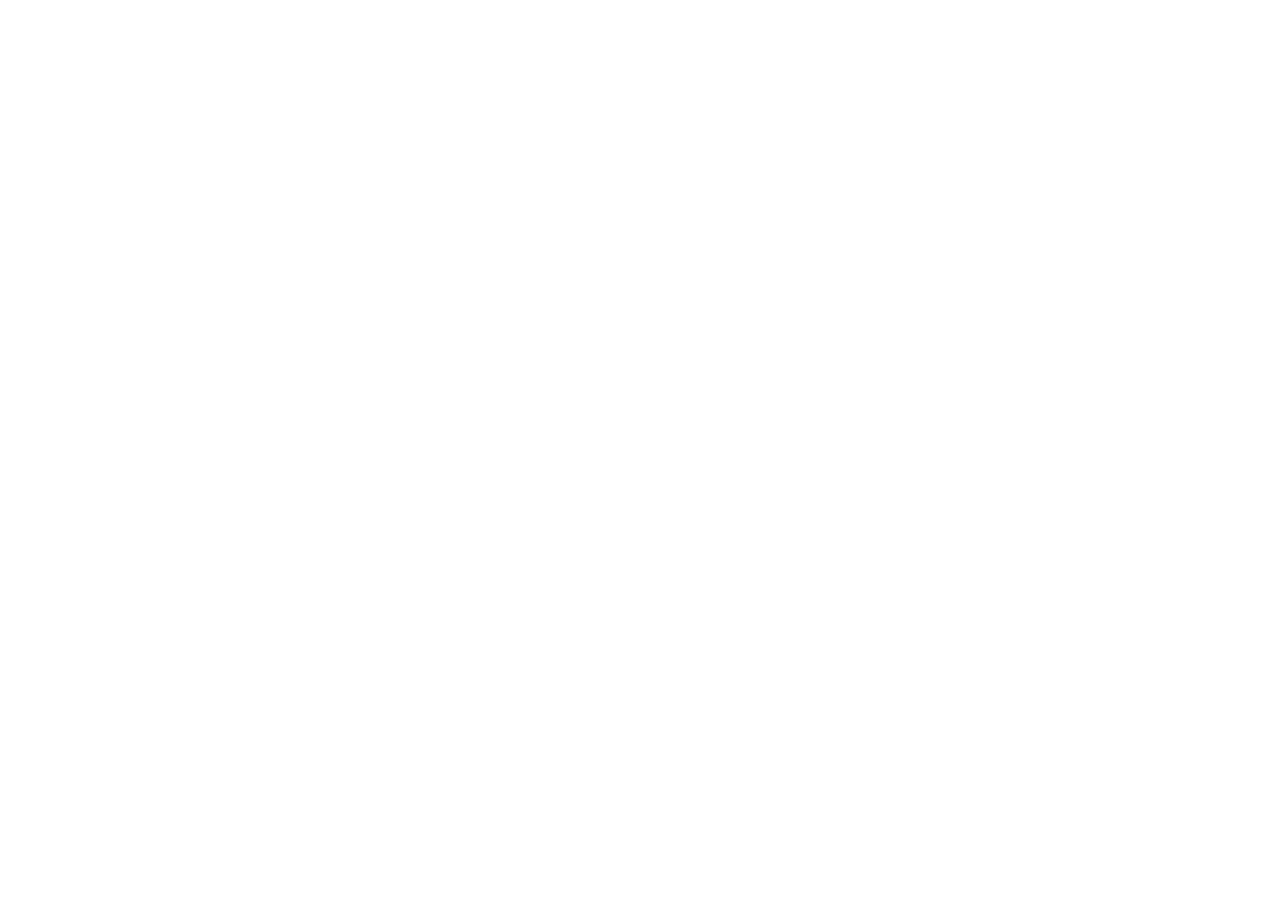
==== FacebookWDC/index.html @ 57695aec "Moved and renamed files to separate out the WDC JSON Schema to allow room other WDCs or other schema" ====
<!DOCTYPE>
<html>
<head>
  <title>Facebook Web Data Connector</title>
  <meta charset="UTF-8">

  <link rel="stylesheet" href="../lib/css/bootstrap.css">
  <!--<link rel="stylesheet" href="lib/css/bootstrap-theme.css">-->
  <link rel="stylesheet" href="../WDCJSONSchema/wdc-json-schema-ui.css">

  <script src="https://connect.facebook.net/en_US/sdk.js"></script>
  <script src="../lib/js/tableauwdc-1.1.1.js"></script>
  <script src="../lib/js/jquery-1.11.3.js"></script>
  <script src="../lib/js/underscore.js"></script>
  <script src="../lib/js/react-with-addons.js"></script>
  <script src="../lib/js/react-bootstrap.js"></script>
  <script src="../WDCJSONSchema/wdc-json-schema.js"></script>
  <script src="../WDCJSONSchema/wdc-json-schema-ui.js"></script>
  <script src="../WDCJSONSchema/wdc-json-schema.js" type="text/javascript"></script>
  <script src="wdc-facebook.js" type="text/javascript"></script>
</head>
<body>
  <div id="appRoot"></div>
</body>
</html>
---- WDCJSONSchema/wdc-json-schema-ui.css ----
html, body, #fieldGroup {
  height: 100%;
}

select.fieldType {
  margin: 0 4px;
}

.panel {
  margin-bottom: 0;
}

.fieldArrayType,
.subFields {
  padding: 10px 4px 0;
}

.full-height {
  position: relative;
  height: 100%;
}

.fill-height {
  padding: 0 10px;
  position: relative;
  height: 100%;
  overflow-y: auto;
}
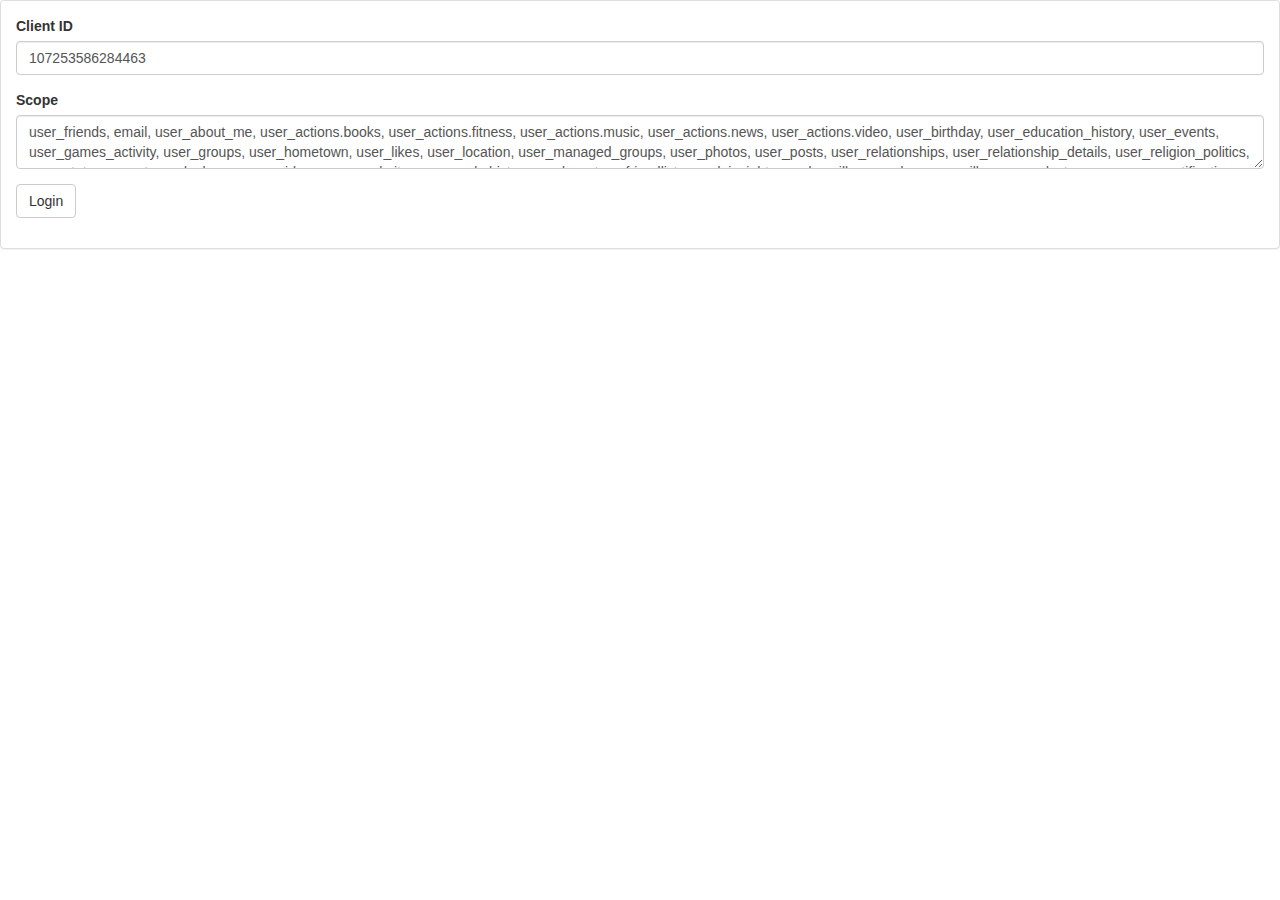
==== commit e379cde5: "Separated out an easier way to use the tableau object with the schema Made the login actually use th" ====
--- a/FacebookWDC/index.html
+++ b/FacebookWDC/index.html
@@ -15,6 +15,7 @@
   <script src="../lib/js/react-with-addons.js"></script>
   <script src="../lib/js/react-bootstrap.js"></script>
   <script src="../WDCJSONSchema/wdc-json-schema.js"></script>
+  <script src="../WDCJSONSchema/tableau-schema.js"></script>
   <script src="../WDCJSONSchema/wdc-json-schema-ui.js"></script>
   <script src="../WDCJSONSchema/wdc-json-schema.js" type="text/javascript"></script>
   <script src="wdc-facebook.js" type="text/javascript"></script>
